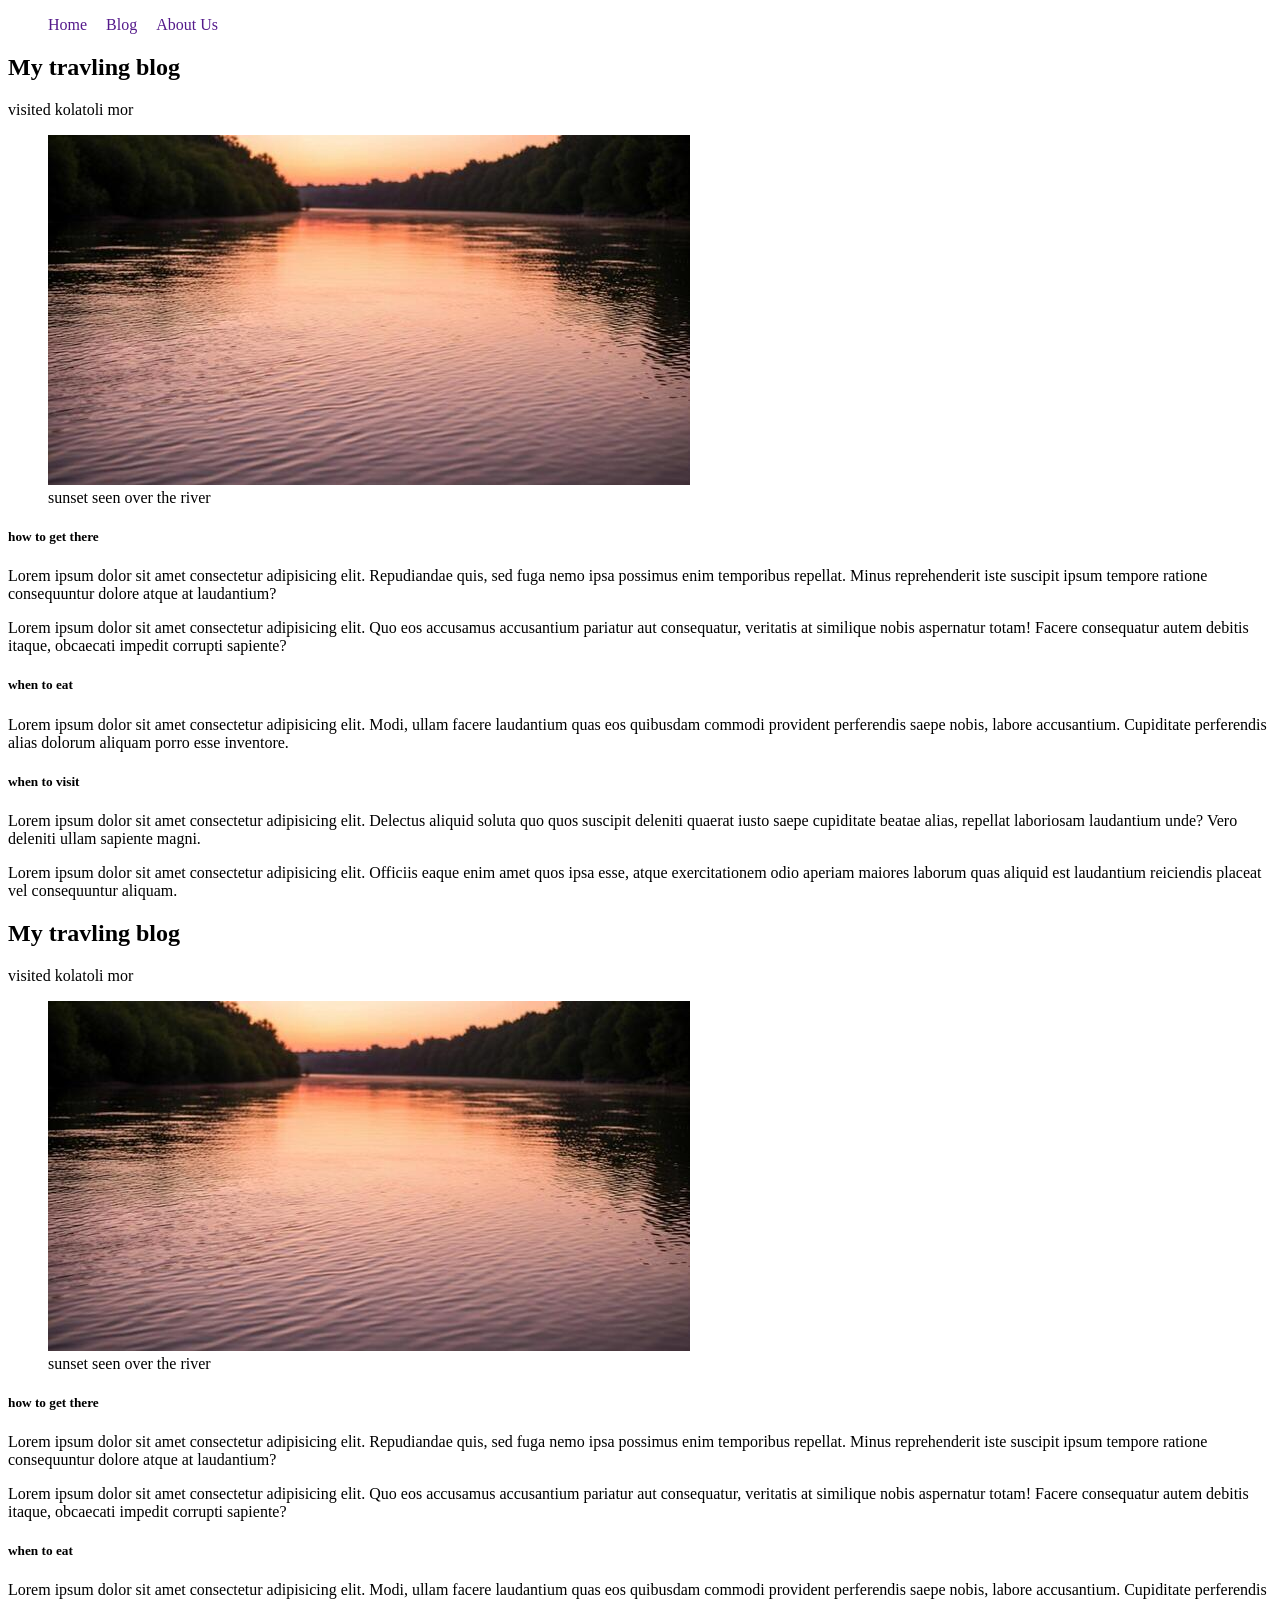
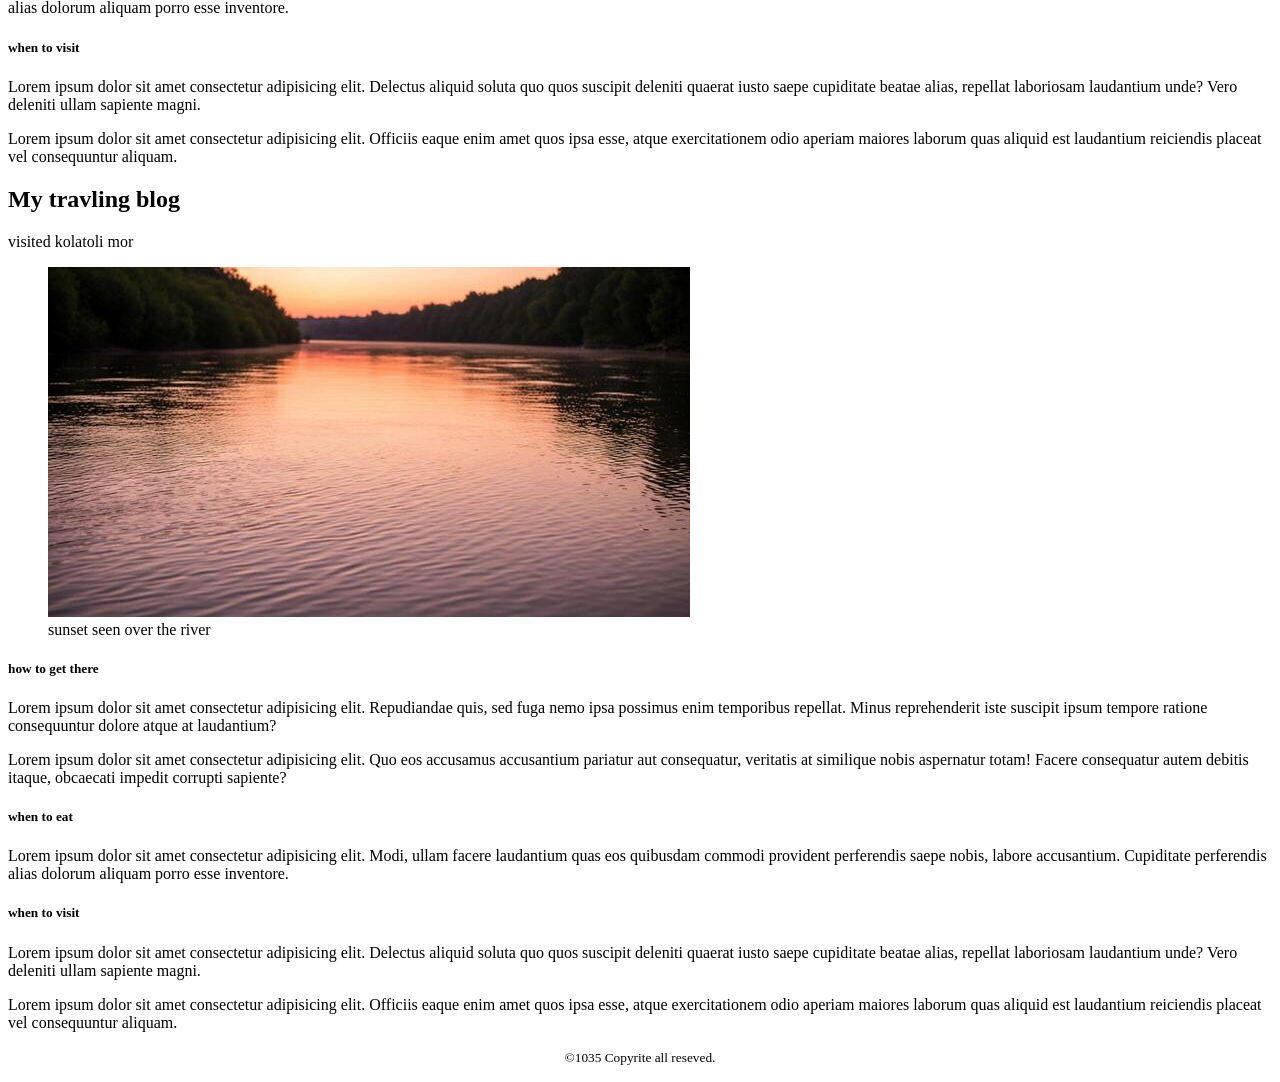
==== blog.html @ 03295271 "first commit" ====
<!DOCTYPE html>
<html lang="en">
<head>
    <meta charset="UTF-8">
    <meta name="viewport" content="width=device-width, initial-scale=1.0">
    <title>My blogs</title>
    <link rel="stylesheet" href="styles/blogs.css">
</head>
<body>
    <header>
        <nav>
            <ul>
                <li><a href="">Home</a></li>
                <li><a href="">Blog</a></li>
                <li><a href="">About Us</a></li>
            </ul>
        </nav>
    </header>
    <main>
        <article>
            <header>
                <h2>My travling blog</h2>
                <p>visited kolatoli mor</p>
                <figure>
                    <img src="images/river-sunset.jpg" alt="">
                    <figcaption>sunset seen over the river</figcaption>
                </figure>
                <section>
                    <h5>how to get there</h5>
                    <p>Lorem ipsum dolor sit amet consectetur adipisicing elit. Repudiandae quis, sed fuga nemo ipsa possimus enim temporibus repellat. Minus reprehenderit iste suscipit ipsum tempore ratione consequuntur dolore atque at laudantium?</p>
                    <p>Lorem ipsum dolor sit amet consectetur adipisicing elit. Quo eos accusamus accusantium pariatur aut consequatur, veritatis at similique nobis aspernatur totam! Facere consequatur autem debitis itaque, obcaecati impedit corrupti sapiente?</p>
                </section>
                <section>
                    <h5>when to eat</h5>
                    <p>Lorem ipsum dolor sit amet consectetur adipisicing elit. Modi, ullam facere laudantium quas eos quibusdam commodi provident perferendis saepe nobis, labore accusantium. Cupiditate perferendis alias dolorum aliquam porro esse inventore.</p>
                </section>
                <section>
                    <h5>when to visit</h5>
                    <p>Lorem ipsum dolor sit amet consectetur adipisicing elit. Delectus aliquid soluta quo quos suscipit deleniti quaerat iusto saepe cupiditate beatae alias, repellat laboriosam laudantium unde? Vero deleniti ullam sapiente magni.</p>
                    <p>Lorem ipsum dolor sit amet consectetur adipisicing elit. Officiis eaque enim amet quos ipsa esse, atque exercitationem odio aperiam maiores laborum quas aliquid est laudantium reiciendis placeat vel consequuntur aliquam.</p>
                </section>
            </header>
        </article>
        <article>
            <header>
                <h2>My travling blog</h2>
                <p>visited kolatoli mor</p>
                <figure>
                    <img src="images/river-sunset.jpg" alt="">
                    <figcaption>sunset seen over the river</figcaption>
                </figure>
                <section>
                    <h5>how to get there</h5>
                    <p>Lorem ipsum dolor sit amet consectetur adipisicing elit. Repudiandae quis, sed fuga nemo ipsa possimus enim temporibus repellat. Minus reprehenderit iste suscipit ipsum tempore ratione consequuntur dolore atque at laudantium?</p>
                    <p>Lorem ipsum dolor sit amet consectetur adipisicing elit. Quo eos accusamus accusantium pariatur aut consequatur, veritatis at similique nobis aspernatur totam! Facere consequatur autem debitis itaque, obcaecati impedit corrupti sapiente?</p>
                </section>
                <section>
                    <h5>when to eat</h5>
                    <p>Lorem ipsum dolor sit amet consectetur adipisicing elit. Modi, ullam facere laudantium quas eos quibusdam commodi provident perferendis saepe nobis, labore accusantium. Cupiditate perferendis alias dolorum aliquam porro esse inventore.</p>
                </section>
                <section>
                    <h5>when to visit</h5>
                    <p>Lorem ipsum dolor sit amet consectetur adipisicing elit. Delectus aliquid soluta quo quos suscipit deleniti quaerat iusto saepe cupiditate beatae alias, repellat laboriosam laudantium unde? Vero deleniti ullam sapiente magni.</p>
                    <p>Lorem ipsum dolor sit amet consectetur adipisicing elit. Officiis eaque enim amet quos ipsa esse, atque exercitationem odio aperiam maiores laborum quas aliquid est laudantium reiciendis placeat vel consequuntur aliquam.</p>
                </section>
            </header>
        </article>
        <article>
            <header>
                <h2>My travling blog</h2>
                <p>visited kolatoli mor</p>
                <figure>
                    <img src="images/river-sunset.jpg" alt="">
                    <figcaption>sunset seen over the river</figcaption>
                </figure>
                <section>
                    <h5>how to get there</h5>
                    <p>Lorem ipsum dolor sit amet consectetur adipisicing elit. Repudiandae quis, sed fuga nemo ipsa possimus enim temporibus repellat. Minus reprehenderit iste suscipit ipsum tempore ratione consequuntur dolore atque at laudantium?</p>
                    <p>Lorem ipsum dolor sit amet consectetur adipisicing elit. Quo eos accusamus accusantium pariatur aut consequatur, veritatis at similique nobis aspernatur totam! Facere consequatur autem debitis itaque, obcaecati impedit corrupti sapiente?</p>
                </section>
                <section>
                    <h5>when to eat</h5>
                    <p>Lorem ipsum dolor sit amet consectetur adipisicing elit. Modi, ullam facere laudantium quas eos quibusdam commodi provident perferendis saepe nobis, labore accusantium. Cupiditate perferendis alias dolorum aliquam porro esse inventore.</p>
                </section>
                <section>
                    <h5>when to visit</h5>
                    <p>Lorem ipsum dolor sit amet consectetur adipisicing elit. Delectus aliquid soluta quo quos suscipit deleniti quaerat iusto saepe cupiditate beatae alias, repellat laboriosam laudantium unde? Vero deleniti ullam sapiente magni.</p>
                    <p>Lorem ipsum dolor sit amet consectetur adipisicing elit. Officiis eaque enim amet quos ipsa esse, atque exercitationem odio aperiam maiores laborum quas aliquid est laudantium reiciendis placeat vel consequuntur aliquam.</p>
                </section>
            </header>
        </article>
    </main>
    <footer>
        <p><small>&copy;1035 Copyrite all reseved.</small></p>
    </footer>
</body>
</html>
---- styles/blogs.css ----
nav li{
    list-style: none;
    display: inline;
    margin-right: 15px;
}
nav li:hover{
    color: aqua;
}
nav li a{
    text-decoration: none;
}
footer p{
    text-align: center;
}
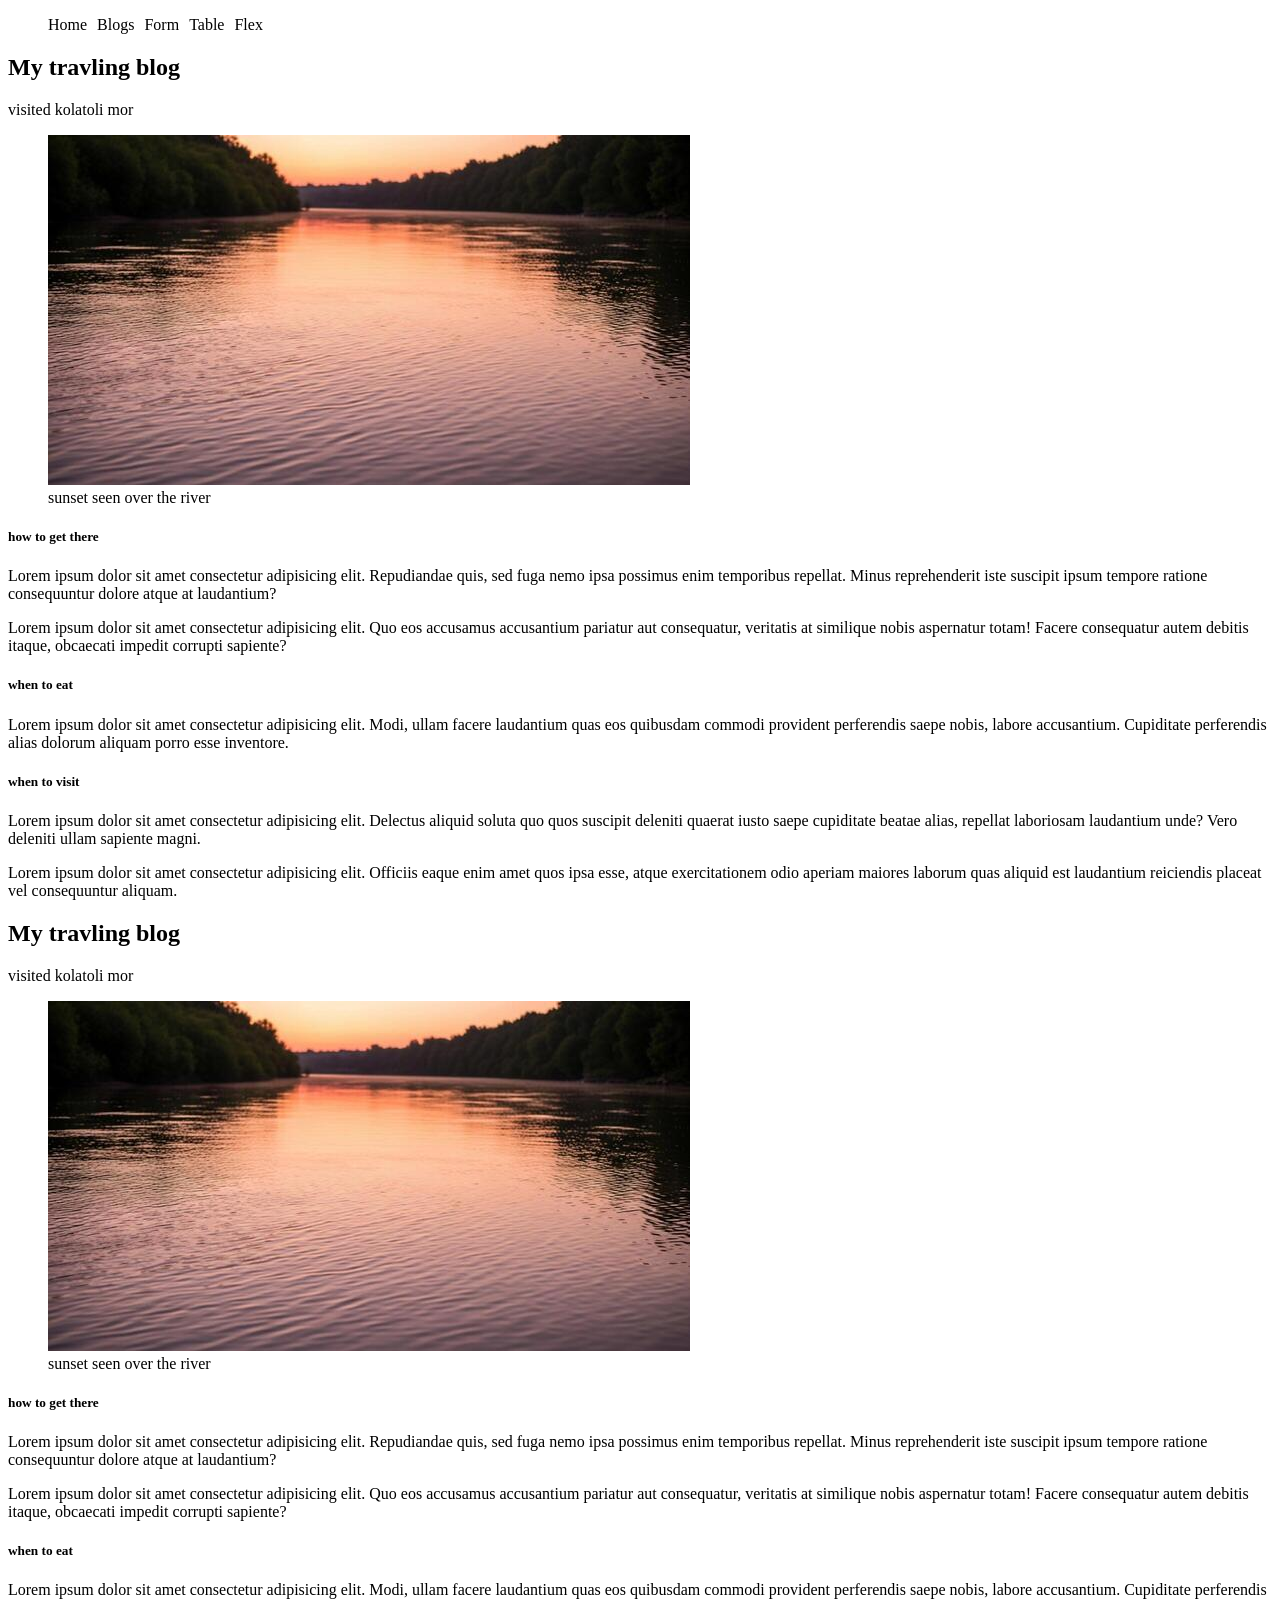
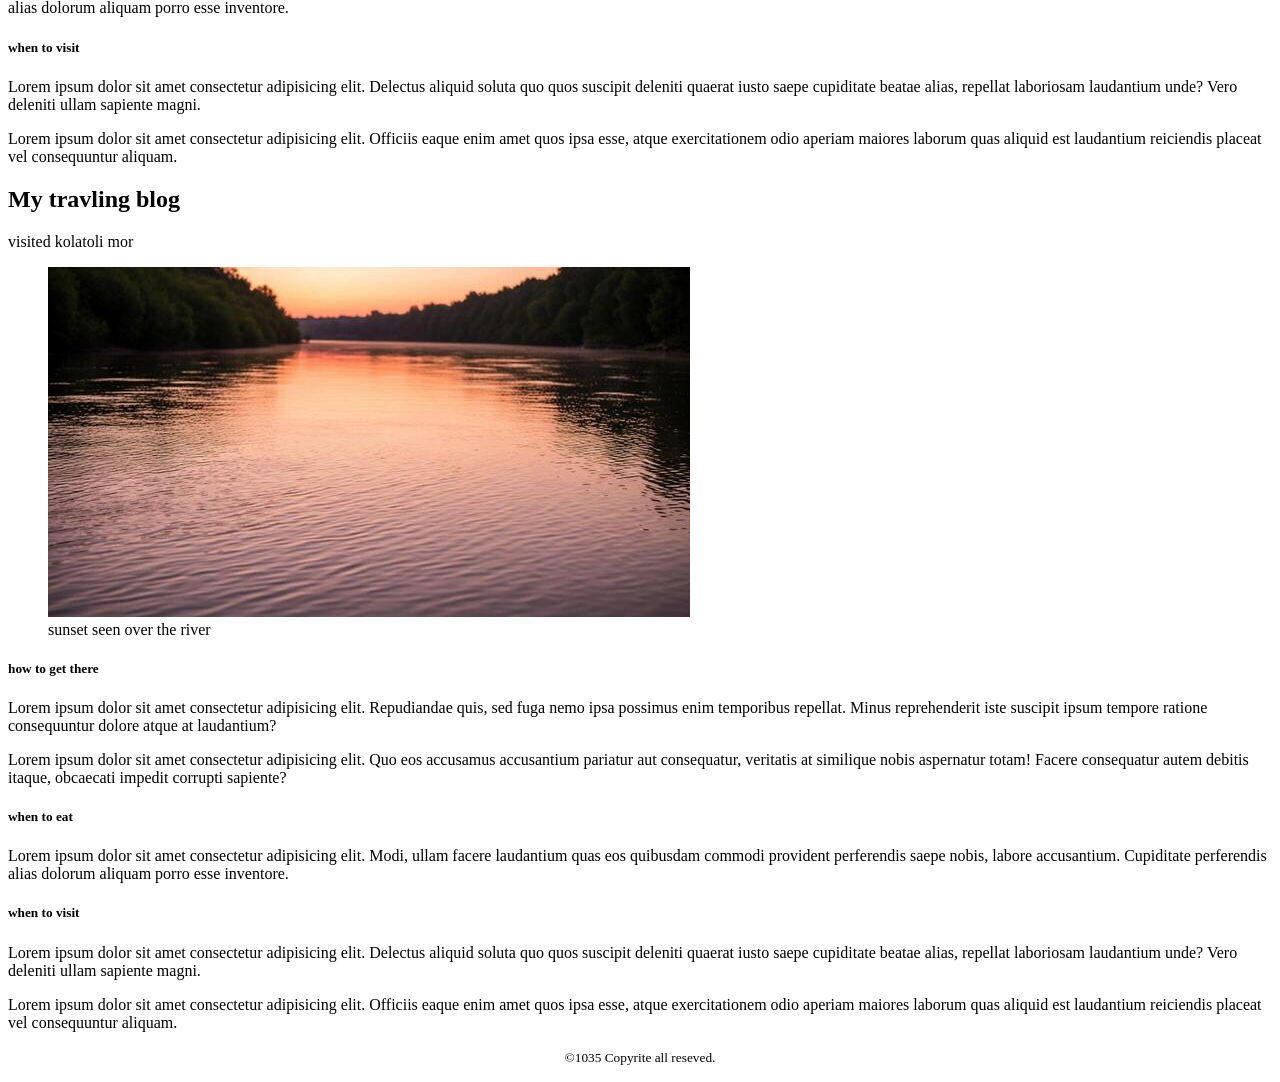
==== commit c2f335a6: "second commit done" ====
--- a/blog.html
+++ b/blog.html
@@ -10,9 +10,11 @@
     <header>
         <nav>
             <ul>
-                <li><a href="">Home</a></li>
-                <li><a href="">Blog</a></li>
-                <li><a href="">About Us</a></li>
+                <li><a href="index.html">Home</a></li>
+                <li><a href="blog.html">Blogs</a></li>
+                <li><a href="form.html">Form</a></li>
+                <li><a href="table.html">Table</a></li>
+                <li><a href="flex.html">Flex</a></li>
             </ul>
         </nav>
     </header>
--- a/styles/blogs.css
+++ b/styles/blogs.css
@@ -1,13 +1,16 @@
+nav ul{
+    list-style: none;
+    display: flex;
+}
 nav li{
-    list-style: none;
-    display: inline;
-    margin-right: 15px;
+    margin-right: 10px;
 }
 nav li:hover{
-    color: aqua;
+    background-color: blue;
 }
 nav li a{
     text-decoration: none;
+    color: black;
 }
 footer p{
     text-align: center;
